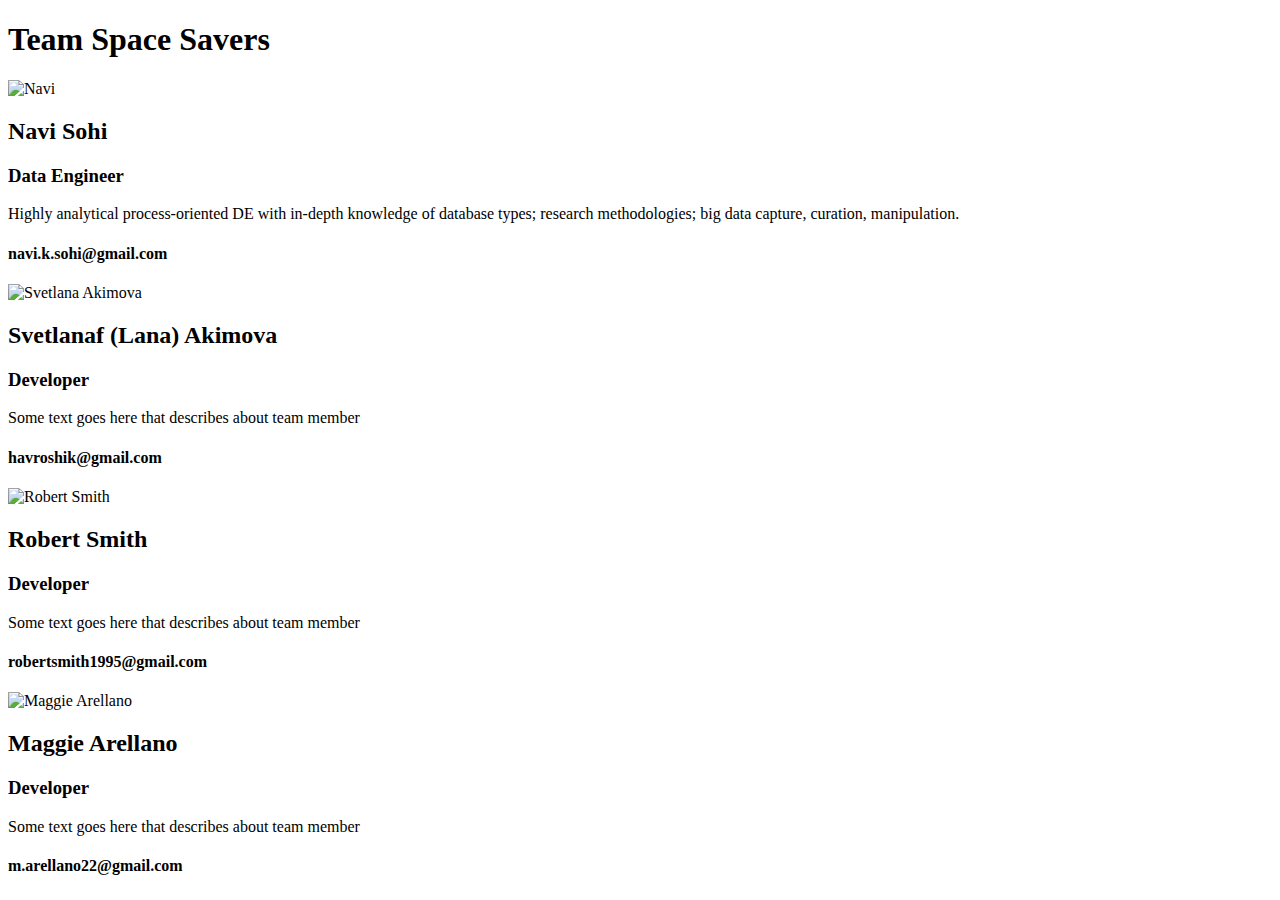
==== templates/aboutus.html @ a7c8609a "new website layout added hreft aboutus + leaflet" ====
<!DOCTYPE html>
<html lang="en">
    <head>
        <link href="static/css/teamstyle.css" rel="stylesheet">
    </head>
    <body>  
        <div class="container">
            <div class="section-title">
                <h1>Team Space Savers</h1>
            </div>
            <div class="row">
                <div class="column">
                    <div class="team-3">
                        <div class="team-img">
                            <img src="static/images/NS.jpg" alt="Navi">
                            <div class="team-social">
                                <a class="social-linkedin" href="https://www.linkedin.com/in/navisohi/"><i class="fab fa-linkedin-in"></i></a>
                                <a class="social-github" href="https://github.com/PlainJane20"><i class="fab fa-github"></i></a>
                                <a class="social-envelope" href=""><i class="fa fa-envelope"></i></a>
                            </div>
                        </div>
                        <div class="team-content">
                            <h2>Navi Sohi</h2>
                            <h3>Data Engineer</h3>
                            <p>Highly analytical process-oriented DE with in-depth knowledge of database types; research methodologies; big data capture, curation, manipulation.</p>
                            <h4>navi.k.sohi@gmail.com</h4>
                        </div>
                    </div>
                </div>
                <div class="column">
                    <div class="team-3">
                        <div class="team-img">
                            <img src="static/images/Lana.jpg" alt="Svetlana Akimova">
                            <div class="team-social">
                                <a class="social-linkedin" href="https://www.linkedin.com/in/lana-akimova/"><i class="fab fa-linkedin-in"></i></a>
                                <a class="social-github" href="https://github.com/lanakimova"><i class="fab fa-github"></i></a>
                                <a class="social-envelope" href=""><i class="fa fa-envelope"></i></a>
                            </div>
                        </div>
                        <div class="team-content">
                            <h2>Svetlanaf (Lana) Akimova</h2>
                            <h3>Developer</h3>
                            <p>Some text goes here that describes about team member</p>
                            <h4>havroshik@gmail.com</h4>
                        </div>
                    </div>
                </div>
                <div class="column">
                    <div class="team-3">
                        <div class="team-img">
                            <img src="static/images/RS.jpg" alt="Robert Smith">
                            <div class="team-social">
                                <a class="social-linkedin" href="linkedin.com/in/robert-smith-3b55a716b"><i class="fab fa-linkedin-in"></i></a>
                                <a class="social-github" href="https://github.com/Robsmith95"><i class="fab fa-github"></i></a>
                                <a class="social-envelope" href=""><i class="fa fa-envelope"></i></a>
                            </div>
                        </div>
                        <div class="team-content">
                            <h2>Robert Smith</h2>
                            <h3>Developer</h3>
                            <p>Some text goes here that describes about team member</p>
                            <h4>robertsmith1995@gmail.com</h4>
                        </div>
                    </div>
                </div>
                <div class="column">
                    <div class="team-3">
                        <div class="team-img">
                            <img src="static/images/MA.jpg" alt="Maggie Arellano">
                            <div class="team-social">
                                <a class="social-linkedin" href="https://www.linkedin.com/in/maggie-arellano-92333066/"><i class="fab fa-linkedin-in"></i></a>
                                <a class="social-github" href="https://github.com/marellano22"><i class="fab fa-github"></i></a>
                                <a class="social-envelope" href=""><i class="fa fa-envelope"></i></a>
                            </div>
                        </div>
                        <div class="team-content">
                            <h2>Maggie Arellano</h2>
                            <h3>Developer</h3>
                            <p>Some text goes here that describes about team member</p>
                            <h4>m.arellano22@gmail.com</h4>
                        </div>
        </div> 
    </body>
</html>
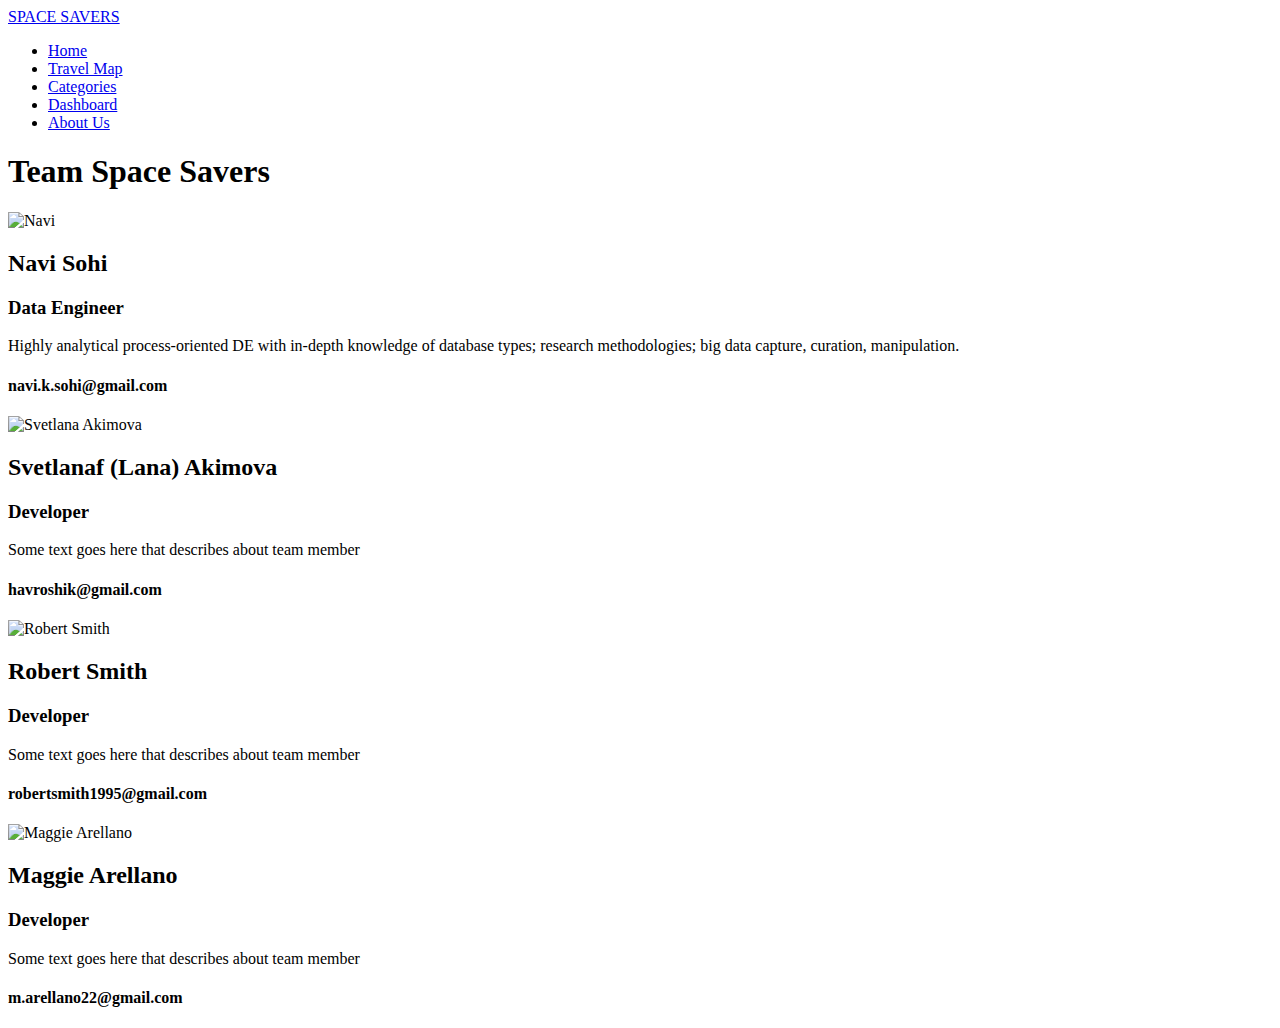
==== commit 7d4bd69f: "fix about page" ====
--- a/templates/aboutus.html
+++ b/templates/aboutus.html
@@ -1,9 +1,30 @@
 <!DOCTYPE html>
 <html lang="en">
     <head>
+        <link href="static/css/bootstrap.min.css" rel="stylesheet">
+        <link href="static/css/custom.css" rel="stylesheet">
+        <link href='http://fonts.googleapis.com/css?family=Open+Sans:300italic,400italic,600italic,700italic,800italic,400,300,600,700,800' rel='stylesheet' type='text/css'>
+    
         <link href="static/css/teamstyle.css" rel="stylesheet">
     </head>
     <body>  
+        <nav id="siteNav" class="navbar navbar-default navbar-fixed-top" role="navigation">
+            <div class="container">
+                <div class="navbar-header">
+                    <a class="navbar-brand" href="#">
+                        <span class="glyphicon glyphicon-camera"></i></span> SPACE SAVERS</a>
+                </div>
+            </div>
+            <div class="collapse navbar-collapse">
+                 <ul class="nav navbar-nav">
+                      <li><a href="/" class="">Home</a></li>
+                      <li><a href="/travelMap" class="">Travel Map</a></li>
+                      <li><a href="#categories" class="">Categories</a></li>
+                      <li><a href="#dashboard" class="">Dashboard</a></li>
+                      <li><a href="/about" class="">About Us</a></li>
+                 </ul>
+            </div>               
+        </nav>
         <div class="container">
             <div class="section-title">
                 <h1>Team Space Savers</h1>
@@ -80,5 +101,10 @@
                             <h4>m.arellano22@gmail.com</h4>
                         </div>
         </div> 
+
+        <script src="static/js/jquery.js"></script>
+        <script src="static/js/bootstrap.min.js"></script>
+        <script src="static/js/jquery.easing.min.js"></script>
+        <script src="static/js/custom.js"></script>
     </body>
 </html>
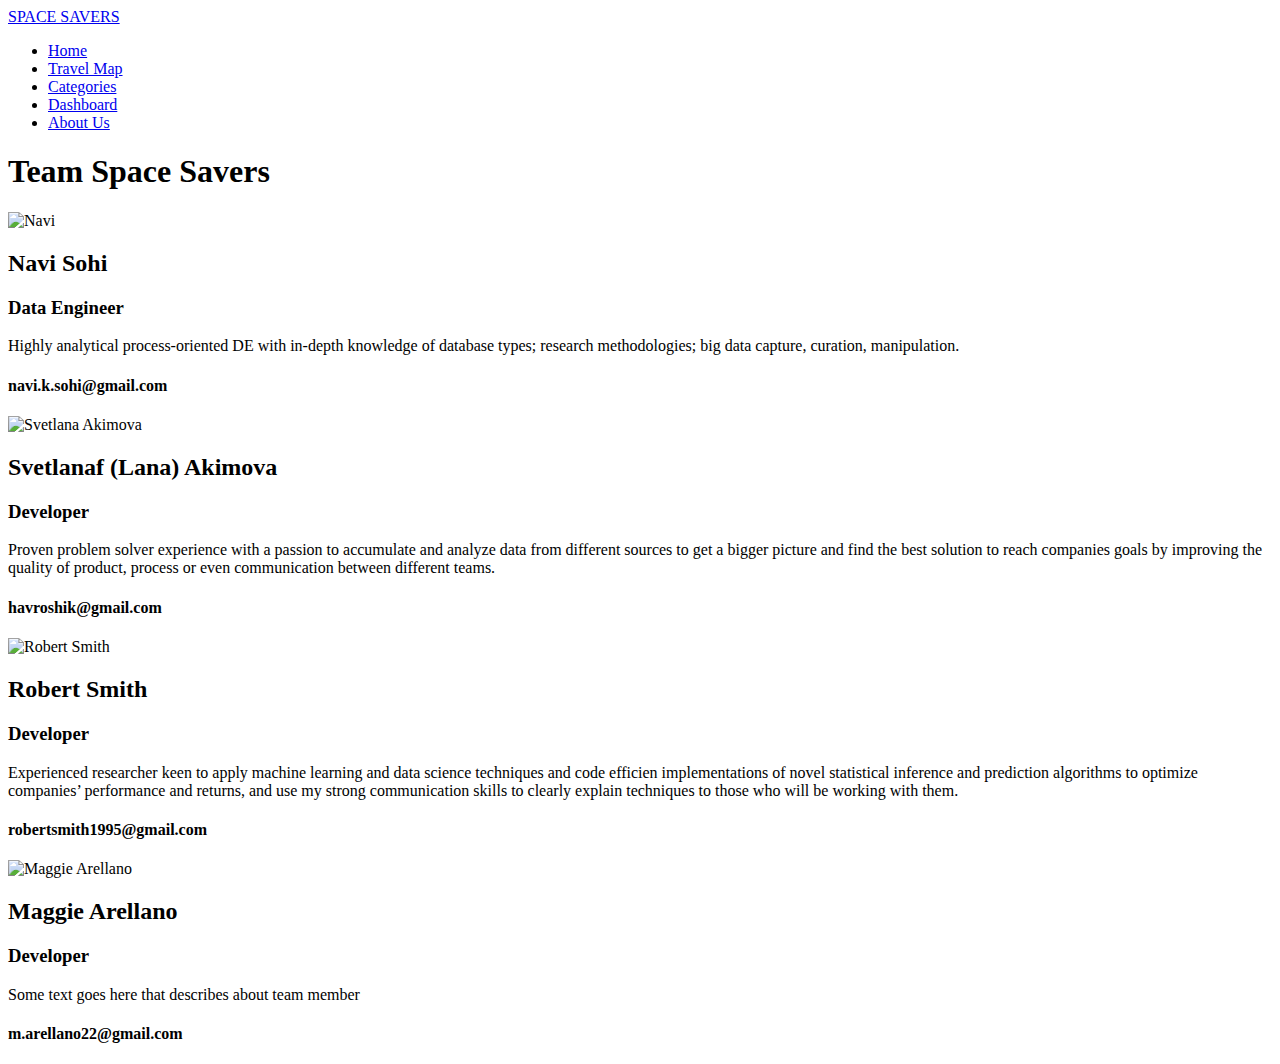
==== commit e5cb246b: "changes to custom.css + added personal stats for Lana + Robert" ====
--- a/templates/aboutus.html
+++ b/templates/aboutus.html
@@ -61,7 +61,7 @@
                         <div class="team-content">
                             <h2>Svetlanaf (Lana) Akimova</h2>
                             <h3>Developer</h3>
-                            <p>Some text goes here that describes about team member</p>
+                            <p>Proven problem solver experience with a passion to accumulate and analyze data from different sources to get a bigger picture and find the best solution to reach companies goals by improving the quality of product, process or even communication between different teams.</p>
                             <h4>havroshik@gmail.com</h4>
                         </div>
                     </div>
@@ -79,7 +79,7 @@
                         <div class="team-content">
                             <h2>Robert Smith</h2>
                             <h3>Developer</h3>
-                            <p>Some text goes here that describes about team member</p>
+                            <p>Experienced researcher keen to apply machine learning and data science techniques and code efficien implementations of novel statistical inference and prediction algorithms to optimize companies’ performance and returns, and use my strong communication skills to clearly explain techniques to those who will be working with them.</p>
                             <h4>robertsmith1995@gmail.com</h4>
                         </div>
                     </div>
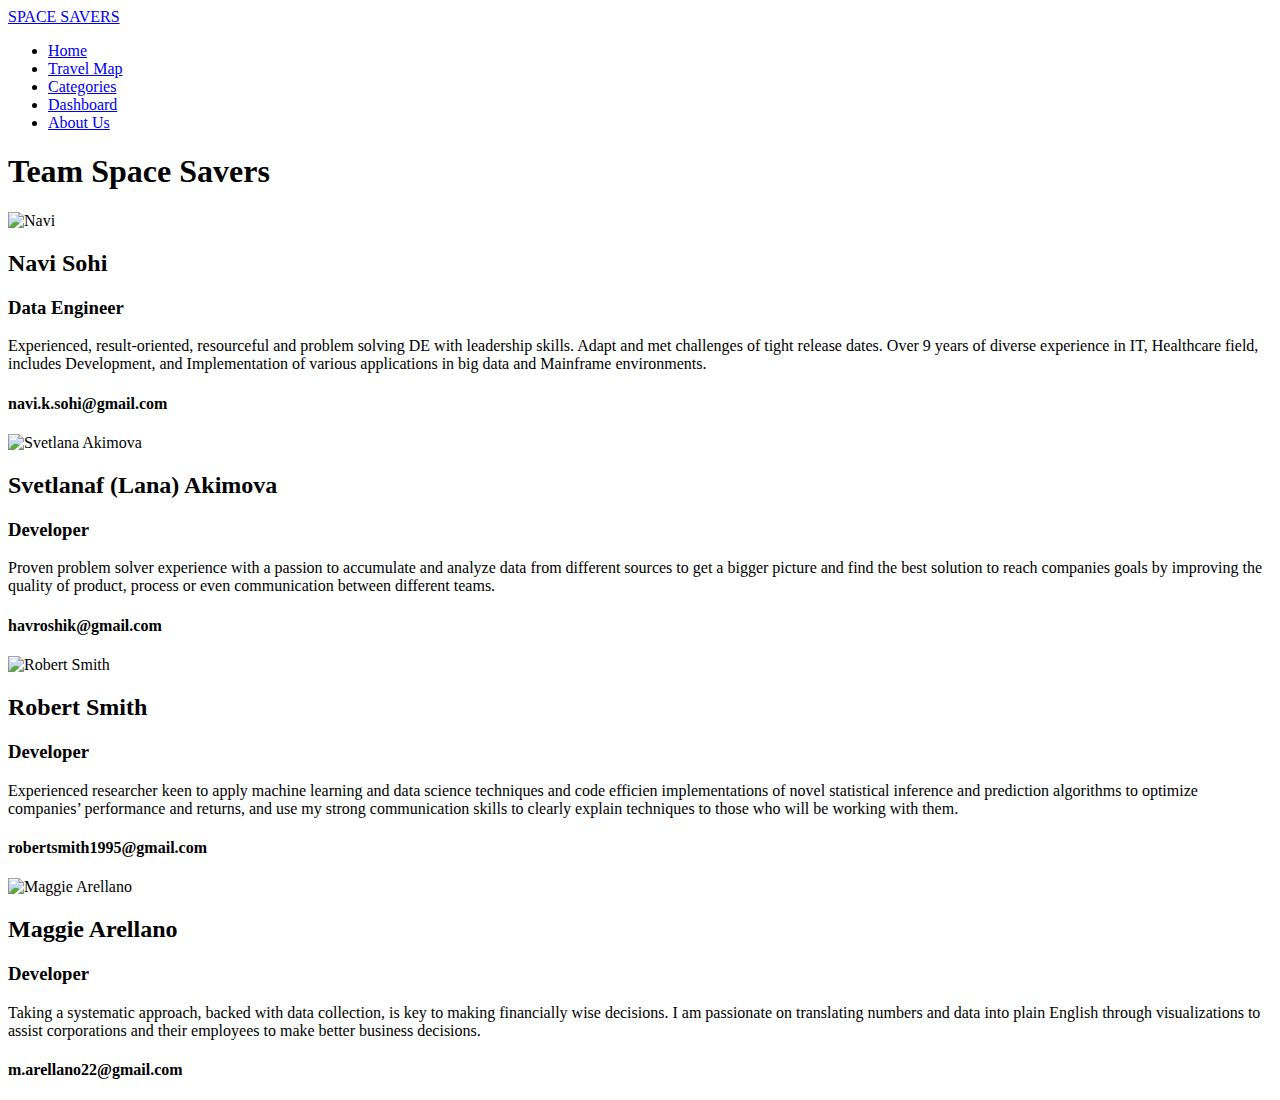
==== commit 9ed7b5ac: "Merge branch 'website' of https://github.com/PlainJane20/Space-Savers into website" ====
--- a/templates/aboutus.html
+++ b/templates/aboutus.html
@@ -3,16 +3,16 @@
     <head>
         <link href="static/css/bootstrap.min.css" rel="stylesheet">
         <link href="static/css/custom.css" rel="stylesheet">
-        <link href='http://fonts.googleapis.com/css?family=Open+Sans:300italic,400italic,600italic,700italic,800italic,400,300,600,700,800' rel='stylesheet' type='text/css'>
-    
+        <link href='http://fonts.googleapis.com/css?family=Open+Sans:300italic,400italic,600italic,700italic,800italic,400,300,600,700,800' rel='stylesheet' type='text/css'> 
         <link href="static/css/teamstyle.css" rel="stylesheet">
     </head>
     <body>  
         <nav id="siteNav" class="navbar navbar-default navbar-fixed-top" role="navigation">
+            <nav class="navbar navbar-light" style="background-color: #;">
             <div class="container">
                 <div class="navbar-header">
                     <a class="navbar-brand" href="#">
-                        <span class="glyphicon glyphicon-camera"></i></span> SPACE SAVERS</a>
+                        <span class="glyphicon glyphicon-camera"></i></span>SPACE SAVERS</a>
                 </div>
             </div>
             <div class="collapse navbar-collapse">
@@ -43,7 +43,7 @@
                         <div class="team-content">
                             <h2>Navi Sohi</h2>
                             <h3>Data Engineer</h3>
-                            <p>Highly analytical process-oriented DE with in-depth knowledge of database types; research methodologies; big data capture, curation, manipulation.</p>
+                            <p>Experienced, result-oriented, resourceful and problem solving DE with leadership skills. Adapt and met challenges of tight release dates. Over 9 years of diverse experience in IT, Healthcare field, includes Development, and Implementation of various applications in big data and Mainframe environments.</p>
                             <h4>navi.k.sohi@gmail.com</h4>
                         </div>
                     </div>
@@ -97,7 +97,7 @@
                         <div class="team-content">
                             <h2>Maggie Arellano</h2>
                             <h3>Developer</h3>
-                            <p>Some text goes here that describes about team member</p>
+                            <p>Taking a  systematic approach, backed with data collection, is key to making financially wise decisions. I am passionate on translating numbers and data into plain English through visualizations to assist corporations and their employees to make better business decisions.</p>
                             <h4>m.arellano22@gmail.com</h4>
                         </div>
         </div> 
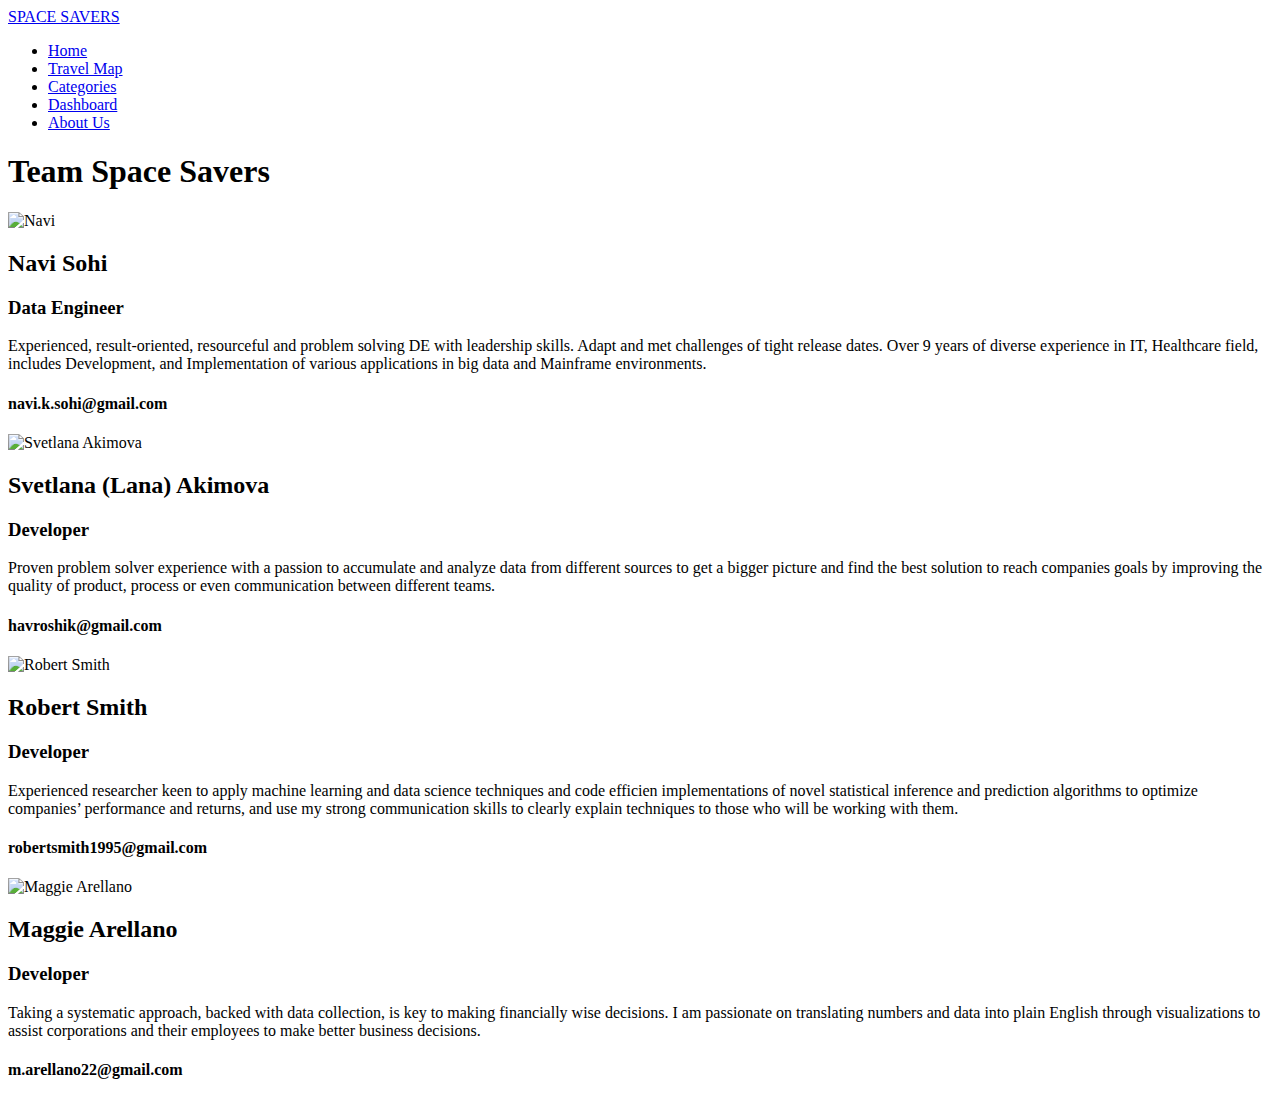
==== commit cbf6e27c: "massive merge" ====
--- a/templates/aboutus.html
+++ b/templates/aboutus.html
@@ -59,7 +59,7 @@
                             </div>
                         </div>
                         <div class="team-content">
-                            <h2>Svetlanaf (Lana) Akimova</h2>
+                            <h2>Svetlana (Lana) Akimova</h2>
                             <h3>Developer</h3>
                             <p>Proven problem solver experience with a passion to accumulate and analyze data from different sources to get a bigger picture and find the best solution to reach companies goals by improving the quality of product, process or even communication between different teams.</p>
                             <h4>havroshik@gmail.com</h4>
